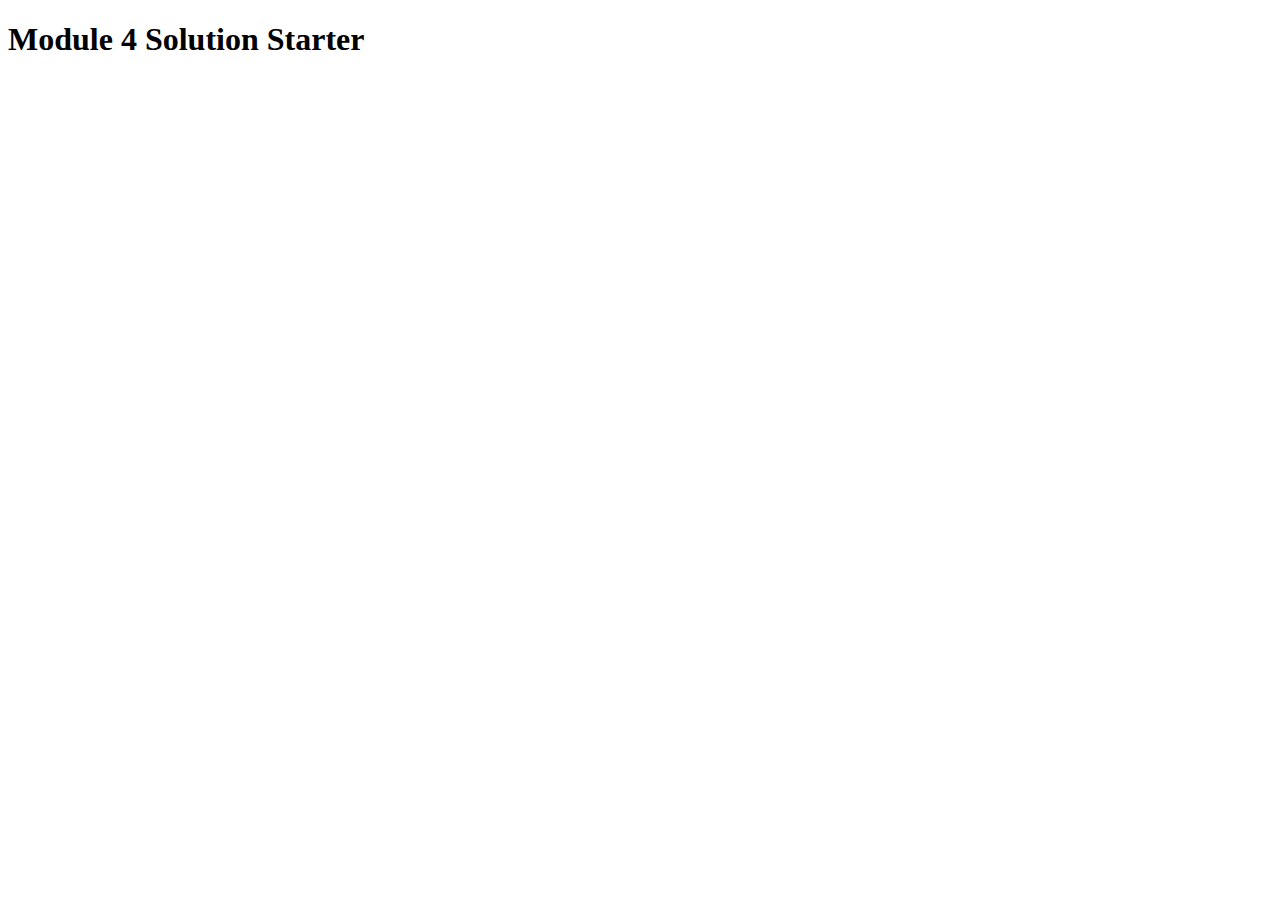
==== mod4_solution/index.html @ 9a812d2b "mod4_solution" ====
<!DOCTYPE html>
<html>
<head>
  <meta charset="utf-8">
  <title>Module 4 Solution Starter</title>
  <script src="SpeakHello.js"></script>
  <script src="SpeakGoodBye.js"></script>
  <script src="script.js"></script>
</head>
<body>
  <h1>Module 4 Solution Starter</h1>
</body>
</html>
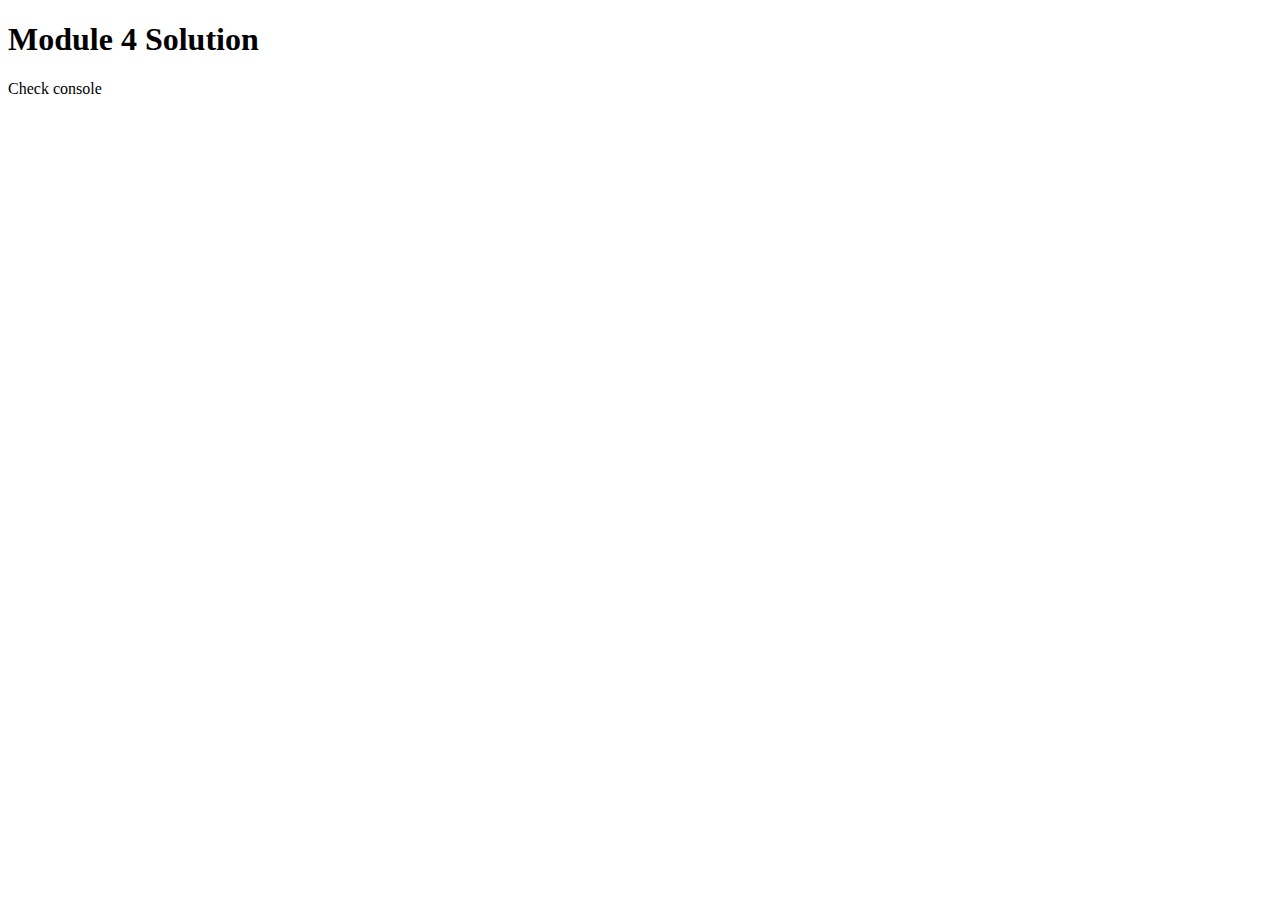
==== commit 24ac8451: "added paragraph" ====
--- a/mod4_solution/index.html
+++ b/mod4_solution/index.html
@@ -2,12 +2,13 @@
 <html>
 <head>
   <meta charset="utf-8">
-  <title>Module 4 Solution Starter</title>
+  <title>Module 4 Solution</title>
   <script src="SpeakHello.js"></script>
   <script src="SpeakGoodBye.js"></script>
   <script src="script.js"></script>
 </head>
 <body>
-  <h1>Module 4 Solution Starter</h1>
+  <h1>Module 4 Solution</h1>
+  <p>Check console</p>
 </body>
 </html>
